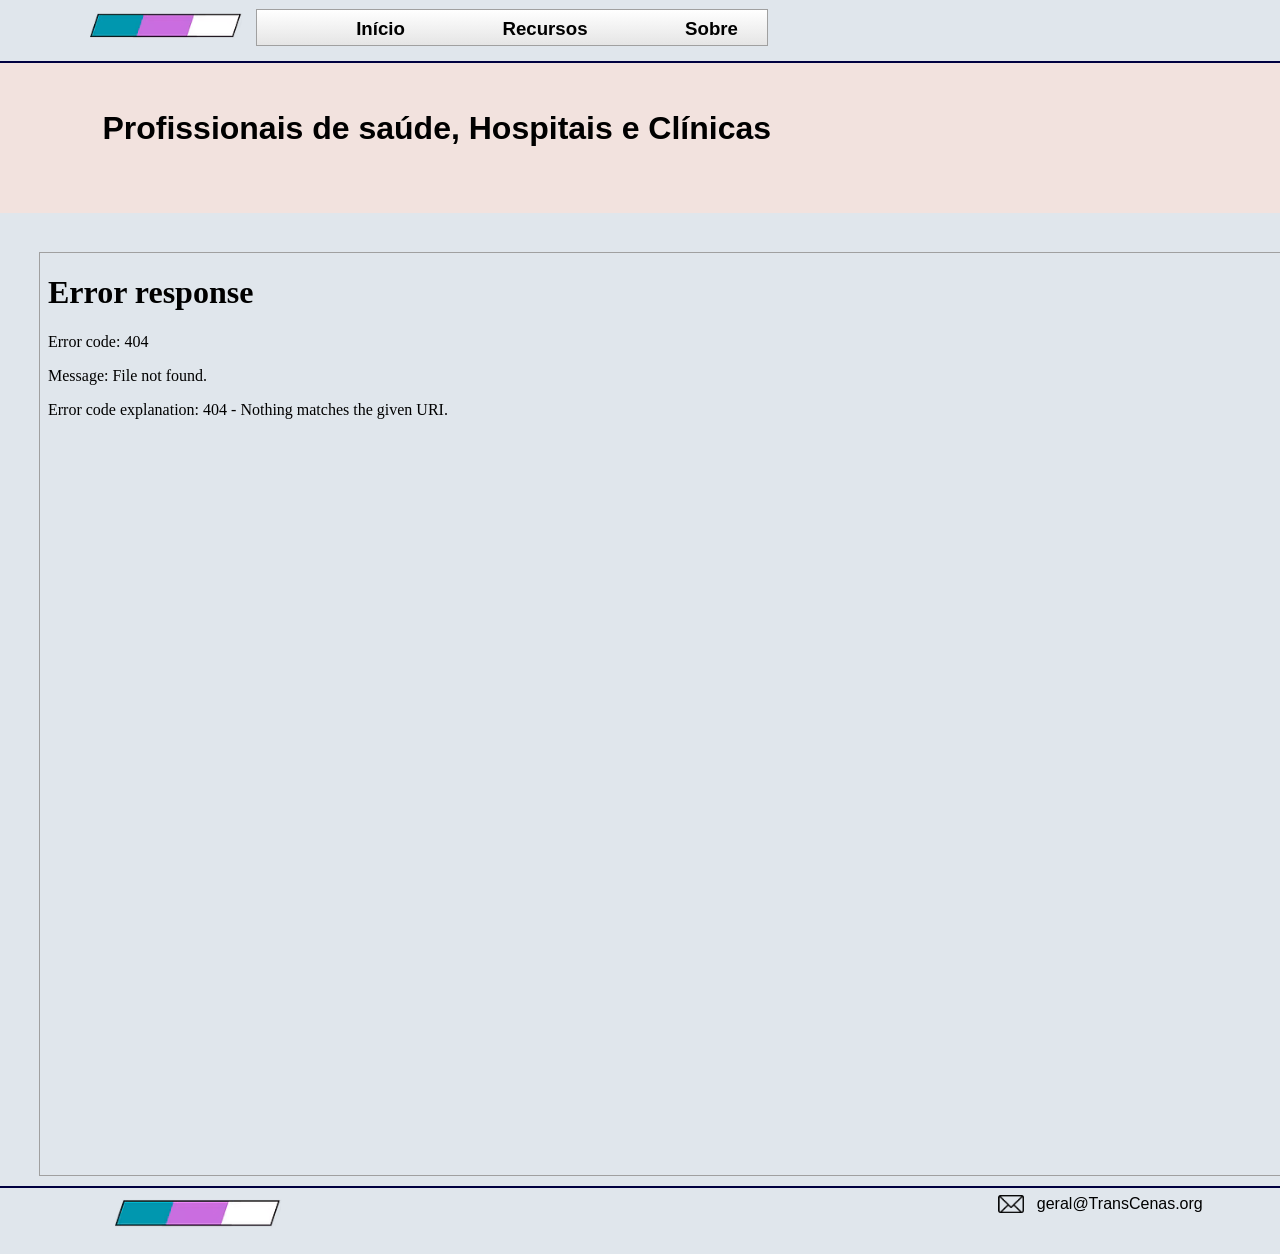
==== clinicas.html @ 7102ff48 "Add files via upload" ====
<!DOCTYPE html>
<html> 
<head>
	<meta charset="utf-8">
	<meta name="viewport" content="width=device-width, initial-scale=1">
	<meta name="generator" content="RocketCake">
	<title></title>
	<link rel="stylesheet" type="text/css" href="clinicas_html.css?h=7fbea6c9">
</head>
<body>
<div class="textstyle1">
<div id="container_1b166e26"><div id="container_1b166e26_padding" ></div></div><div  id="placeh_21c46e0d" >
  <div class="textstyle1">
<div id="container_2fe2d46c"><div id="container_2fe2d46c_padding" ><div class="textstyle1">    <div id="text_19a214ce">
      <div class="textstyle1">
        <span class="textstyle2">Profissionais de sa&#250;de, Hospitais e Cl&#237;nicas</span>
        </div>
      </div>
</div>
<div style="clear:both"></div></div></div><div id="container_366cb74c"><div id="container_366cb74c_padding" ><div class="textstyle1">    <iframe name="IFrame1" frameBorder="0" src="dbclinicas.transcenas.org" scrolling="auto" id="iframe_7901585d"></iframe>

</div>
<div style="clear:both"></div></div></div>    </div>
</div>
<img src="rc_images/tc2.png" width="191" height="40" id="img_33e818a" alt="" title="" /><div id="menu_64f37254"><div  class="menuholder1"><a href="javascript:void(0);" tabindex="-1" aria-label="&#8801;" >
	<div id="menuentry_7912be8c"  class="menustyle1 menu_64f37254_mainMenuEntry mobileEntry">
		<div class="menuentry_text1">
  <span class="textstyle3">&#8801;</span>
		</div>
	</div>
</a>
<a href="home.html" style="text-decoration:none" tabindex="-1">
	<div id="menuentry_3f14847d"  class="menustyle2 menu_64f37254_mainMenuEntry normalEntry">
		<div class="menuentry_text2">
  <span class="textstyle4">In&#237;cio</span>
		</div>
	</div>
</a>
<a href="javascript:void(0);" tabindex="-1" aria-label="Recursos" >
	<div id="menuentry_297d27c3"  class="menustyle3 menu_64f37254_mainMenuEntry normalEntry">
		<div class="menuentry_text2">
  <span class="textstyle4">Recursos</span>
		</div>
	</div>
</a>
<a href="sobre.html" style="text-decoration:none" tabindex="-1">
	<div id="menuentry_353a5805"  class="menustyle4 menu_64f37254_mainMenuEntry normalEntry">
		<div class="menuentry_text2">
  <span class="textstyle4">Sobre</span>
		</div>
	</div>
</a>

	<script type="text/javascript" src="rc_images/wsp_menu.js"></script>
	<script type="text/javascript">
		var js_menu_64f37254= new wsp_menu('menu_64f37254', 'menu_64f37254', 50, null, true, {generateAriaLabels: true, setUsefulTabIndices: true, mobileMenuIsFullscreen: true, mobileMenuCloseButtonColor: '#0A0A0A', menuPaddingUsed: 50, mobileMenuAnimations: ['fadeMenus'], closeWhenMouseOut: false} );

		js_menu_64f37254.createMenuForItem('menuentry_7912be8c', ["  <span class=\"textstyle5\">In&#237;cio</span> ", 'home.html', '',
		                                   "  <span class=\"textstyle5\">Recursos</span> ", 'javascript:void(0);', '',
		                                   "  <span class=\"textstyle5\">&#160;&#160;&#160;Hospitais, Cl&#237;nicas e M&#233;dicos</span> ", 'clinicas.html', '',
		                                   "  <span class=\"textstyle5\">&#160;&#160;&#160;Documentos e Procedimentos Administrativos</span> ", 'docs', '',
		                                   "  <span class=\"textstyle5\">&#160;&#160;&#160;Comunidade</span> ", 'comunidade.html', '',
		                                   "  <span class=\"textstyle5\">Sobre</span> ", 'sobre.html', '']
		                                   , true);
		js_menu_64f37254.createMenuForItem('menuentry_3f14847d', []);
		js_menu_64f37254.createMenuForItem('menuentry_297d27c3', ["  <span class=\"textstyle5\">Hospitais, Cl&#237;nicas e M&#233;dicos</span> ", 'clinicas.html', '',
		                                   "  <span class=\"textstyle5\">Documentos e Procedimentos Administrativos</span> ", 'docs', '',
		                                   "  <span class=\"textstyle5\">Comunidade</span> ", 'comunidade.html', '']);
		js_menu_64f37254.createMenuForItem('menuentry_353a5805', []);

	</script>
</div></div><div id="container_3bd38d17"><div id="container_3bd38d17_padding" ><div class="textstyle1">  <img src="rc_images/tc2.png" width="191" height="40" id="img_46b0c69c" alt="" title="" />
  <div id="text_7b66f638">
    <div class="textstyle1">
      <span class="textstyle6">geral@TransCenas.org</span>
      </div>
    </div>
  <img src="rc_images/openclipart_vectors_letter_147563_1920.png" width="1920" height="1372" id="img_9e8f6cb" alt="" title="" />
</div>
<div style="clear:both"></div></div></div>  </div>
</body>
</html>
---- clinicas_html.css ----
a { color:#5D5D9E; } 
a:visited { color:#5D5D9E; } 
a:active { color:#5C615E; } 
a:hover { color:#B2B3B4; } 
#menu_64f37254 a { text-decoration: none; }
#menu_64f37254_pane { background-color: #E0E6EC; border: 1px solid #E0E6EC; padding-top: 50px; padding-bottom: 50px; box-shadow: 2px 2px 6px 0px rgba(8, 8, 8, 0.784314); }
#menu_64f37254_hr { background-color: #E0E6EC; height: 1px; border: none; }
#menu_64f37254_entry { padding-left: 50px; padding-right: 50px; padding-top: 10px; padding-bottom: 10px; }
#menu_64f37254_entry:hover { background-color: #323232; color: #FFFFFF !important; }
#menu_64f37254_entry:hover span { color:#FFFFFF !important; }
		.menu_64f37254_mainMenuEntry { text-align: center; }
		.menu_64f37254_mainMenuEntry:hover {	background-color:#282828; }
		.menu_64f37254_mainMenuEntry:hover span {	color:#FFFFFF !important; }
		#menu_64f37254 .mobileEntry { display: none; } 
		#menu_64f37254 .normalEntry { display: block; } 
		@media only screen and (max-width:600px) { 
			#menu_64f37254 .mobileEntry { display: block; } 
			#menu_64f37254 .normalEntry { display: none; } 
		}
body { background-color:#FFFFFF; padding:0;  margin: 0; }
.textstyle1 { text-align:left; }
#container_1b166e26 { box-sizing: border-box; vertical-align: top; position:relative; display: inline-block; width:100%; min-height:63px; background-color:#E0E6EC; border-top: none; border-left: none; border-right: none; border-bottom: 2px solid #000040;  }
#container_1b166e26_padding { margin: 10px; display: block;  }
#placeh_21c46e0d { vertical-align: bottom; position:relative; display: inline-block; width:100%; min-height:724px;  }
#container_2fe2d46c { vertical-align: top; position:relative; display: inline-block; width:100%; min-height:150px; background-color:#F2E2DE;  }
#container_2fe2d46c_padding { margin: 10px; display: block;  }
#text_19a214ce { position:absolute; left:8%; top:31%; background:none;  }
.textstyle2 { font-size:24pt; font-family:Arial, Helvetica, sans-serif; color:#000000; font-weight:bold;  }
#container_366cb74c { vertical-align: top; position:relative; display: inline-block; width:101%; min-height:973px; background-color:#E0E6EC;  }
#container_366cb74c_padding { margin: 10px; display: block;  }
#iframe_7901585d { box-sizing: border-box; position:absolute; left:3%; top:4%; width:98%; height:924px; background-color:#E0E6EC; border: 1px solid #A0A0A0;  }
#img_33e818a { position:absolute; left:7%; top:1%; width:12%; background:none; height:auto;  }
#menu_64f37254 { box-sizing: border-box; position:absolute; left:20%; top:1%; width:40%; height:37px; text-align:left; background-color:#E5E5E5; background: linear-gradient(to bottom, #FFFFFF, #E5E5E5); border: 1px solid #A0A0A0;  }
.menuholder1 { position: relative; overflow: hidden; width: 100%; height: 100%; }
.menustyle1 { position:absolute; width:117px; height:37px; left:50px;  }
.menuentry_text1 { position:absolute; top:0px; bottom:0px; left:0px; right:0px; margin-top:auto; margin-bottom:auto; margin-left:auto; margin-right:auto; height:34px;  }
.textstyle3 { font-size:22pt; font-family:Arial, Helvetica, sans-serif; color:#000000;  white-space: nowrap; }
.menustyle2 { position:absolute; width:147px; height:37px; left:50px;  }
.menuentry_text2 { position:absolute; top:0px; bottom:0px; left:0px; right:0px; margin-top:auto; margin-bottom:auto; margin-left:auto; margin-right:auto; height:21px;  }
.textstyle4 { font-size:14pt; font-family:Arial, Helvetica, sans-serif; color:#000000; font-weight:bold;  white-space: nowrap; }
.menustyle3 { position:absolute; width:182px; height:37px; left:197px;  }
.menustyle4 { position:absolute; width:151px; height:37px; left:379px;  }
.textstyle5 { font-size:14pt; font-family:Arial, Helvetica, sans-serif; color:#000000;  white-space: nowrap; }
#container_3bd38d17 { box-sizing: border-box; vertical-align: top; position:relative; display: inline-block; width:100%; min-height:68px; background-color:#E0E6EC; border-top: 2px solid #000040; border-left: none; border-right: none; border-bottom: none;  }
#container_3bd38d17_padding { margin: 10px; display: block;  }
#img_46b0c69c { position:absolute; left:9%; top:11%; width:13%; background:none; height:auto;  }
#text_7b66f638 { position:absolute; left:81%; top:10%; background:none;  }
.textstyle6 { font-size:12pt; font-family:Arial, Helvetica, sans-serif; color:#000000;  }
#img_9e8f6cb { position:absolute; left:78%; top:10%; width:2%; background:none; height:auto;  }
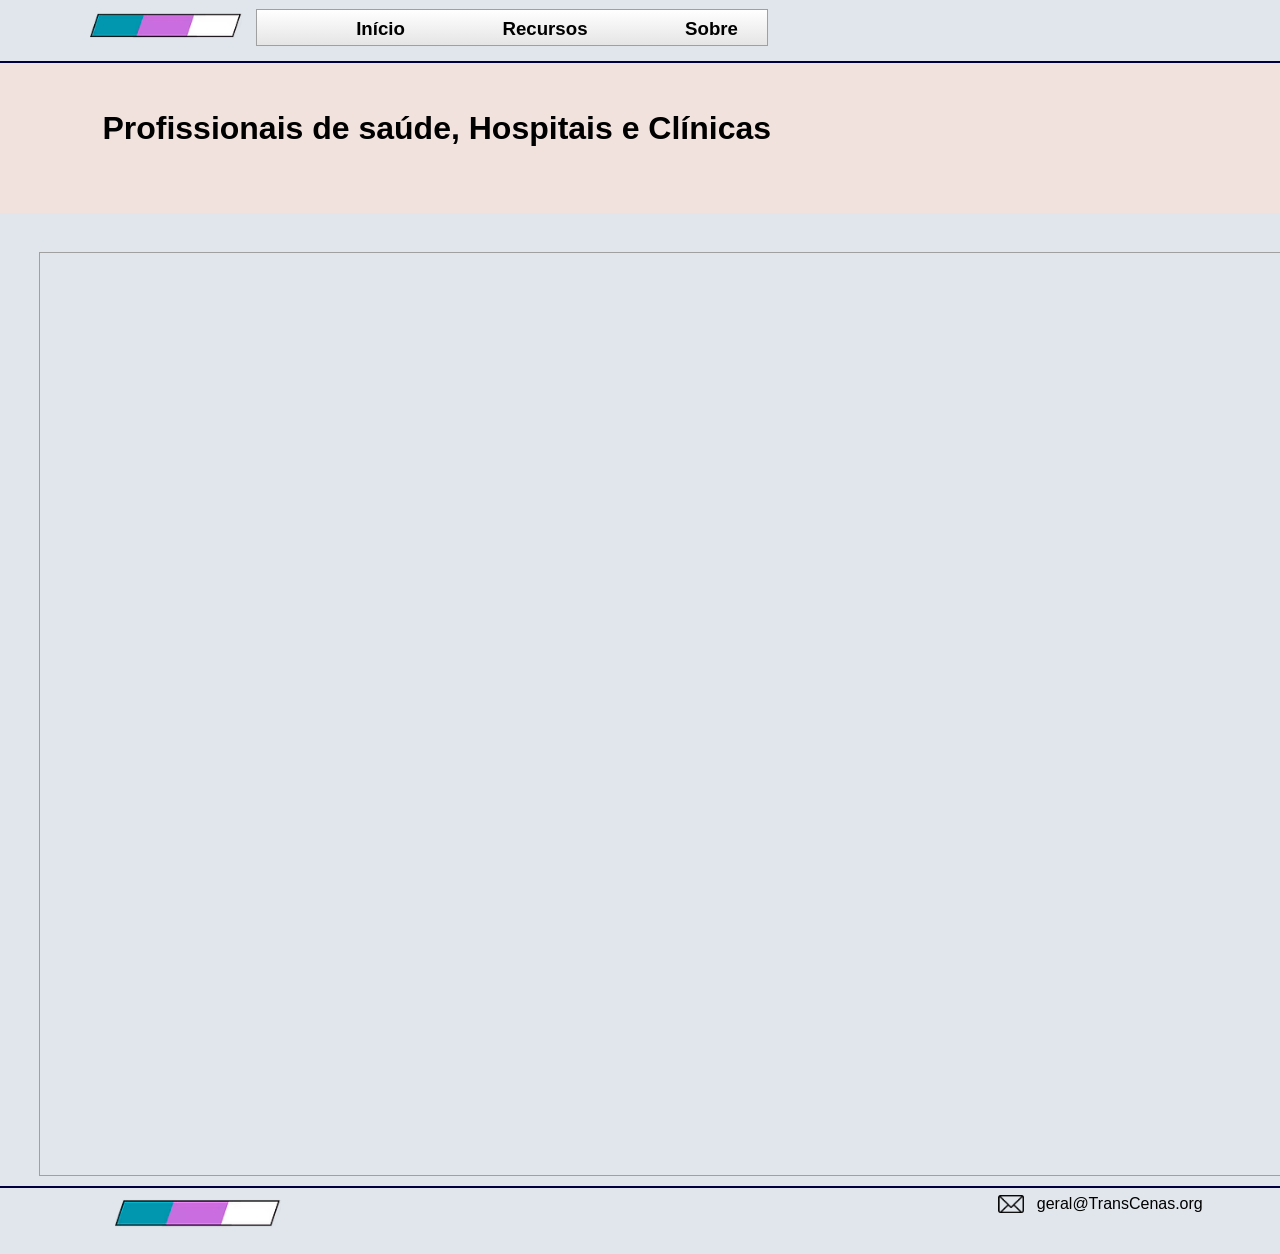
==== commit fd0fc5cb: "Add files via upload" ====
--- a/clinicas.html
+++ b/clinicas.html
@@ -17,7 +17,7 @@
         </div>
       </div>
 </div>
-<div style="clear:both"></div></div></div><div id="container_366cb74c"><div id="container_366cb74c_padding" ><div class="textstyle1">    <iframe name="IFrame1" frameBorder="0" src="dbclinicas.transcenas.org" scrolling="auto" id="iframe_7901585d"></iframe>
+<div style="clear:both"></div></div></div><div id="container_366cb74c"><div id="container_366cb74c_padding" ><div class="textstyle1">    <iframe name="IFrame1" frameBorder="0" src="https://dbclinicas.transcenas.org" scrolling="auto" id="iframe_7901585d"></iframe>
 
 </div>
 <div style="clear:both"></div></div></div>    </div>
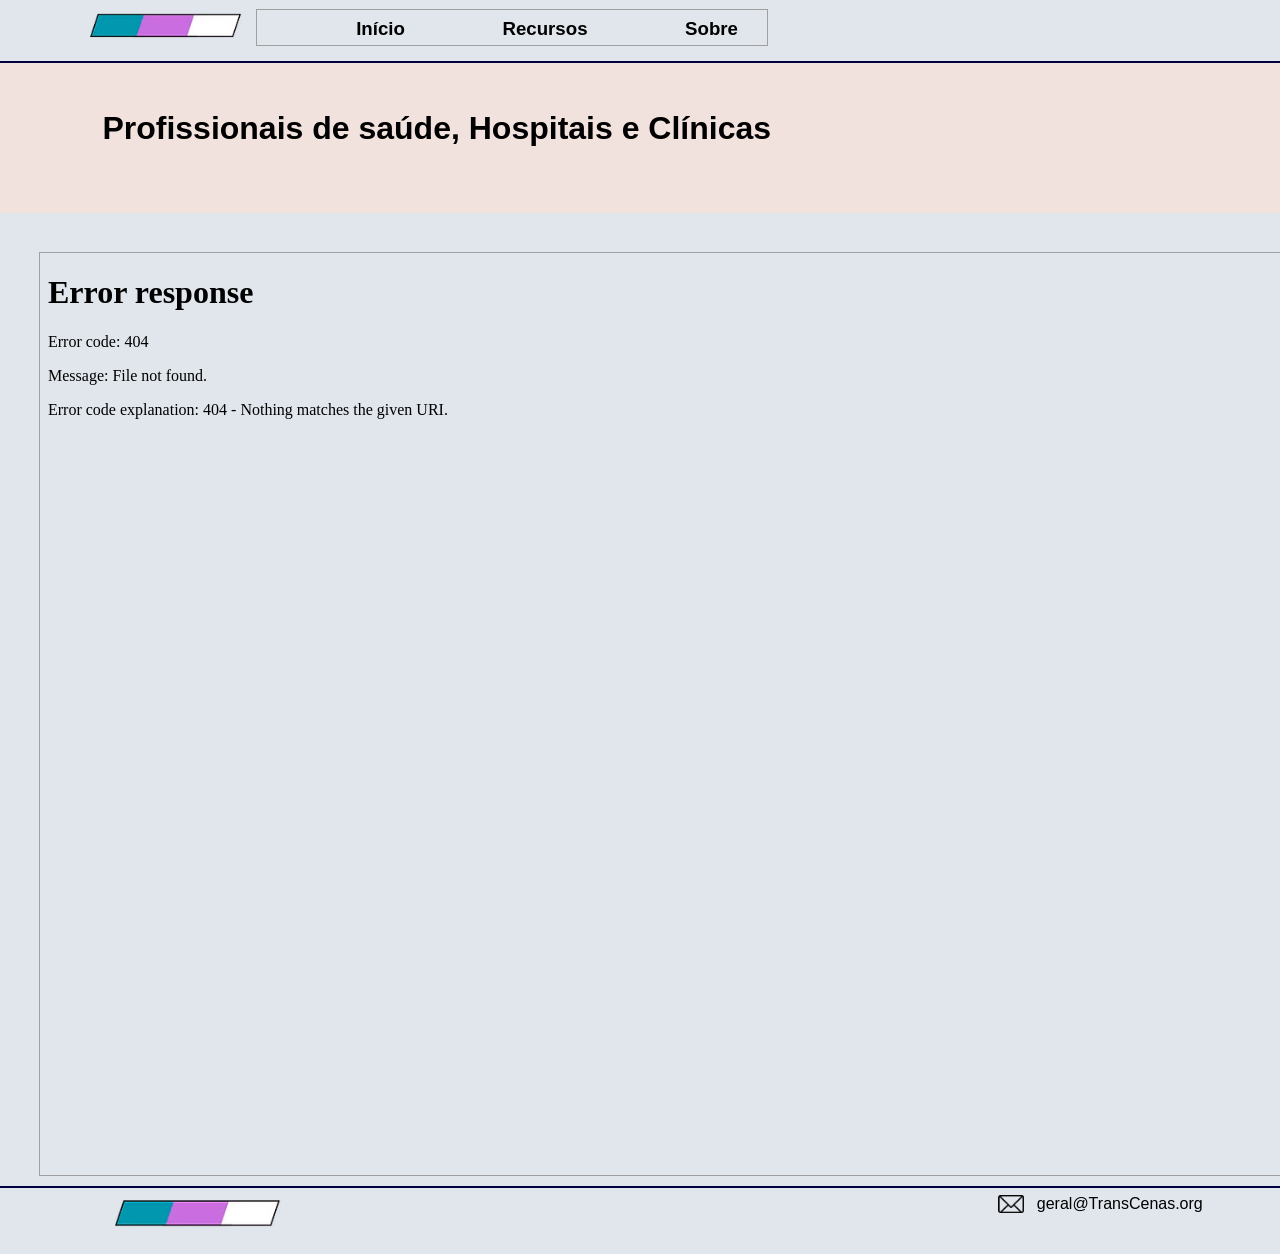
==== commit 36b77782: "Add files via upload" ====
--- a/clinicas.html
+++ b/clinicas.html
@@ -5,7 +5,7 @@
 	<meta name="viewport" content="width=device-width, initial-scale=1">
 	<meta name="generator" content="RocketCake">
 	<title></title>
-	<link rel="stylesheet" type="text/css" href="clinicas_html.css?h=7fbea6c9">
+	<link rel="stylesheet" type="text/css" href="clinicas_html.css?h=0a9ec0d5">
 </head>
 <body>
 <div class="textstyle1">
@@ -17,7 +17,7 @@
         </div>
       </div>
 </div>
-<div style="clear:both"></div></div></div><div id="container_366cb74c"><div id="container_366cb74c_padding" ><div class="textstyle1">    <iframe name="IFrame1" frameBorder="0" src="https://dbclinicas.transcenas.org" scrolling="auto" id="iframe_7901585d"></iframe>
+<div style="clear:both"></div></div></div><div id="container_366cb74c"><div id="container_366cb74c_padding" ><div class="textstyle1">    <iframe name="IFrame1" frameBorder="0" src="dbclinicas.transcenas.org" scrolling="auto" id="iframe_7901585d"></iframe>
 
 </div>
 <div style="clear:both"></div></div></div>    </div>
@@ -29,7 +29,7 @@
 		</div>
 	</div>
 </a>
-<a href="home.html" style="text-decoration:none" tabindex="-1">
+<a href="index.html" style="text-decoration:none" tabindex="-1">
 	<div id="menuentry_3f14847d"  class="menustyle2 menu_64f37254_mainMenuEntry normalEntry">
 		<div class="menuentry_text2">
   <span class="textstyle4">In&#237;cio</span>
@@ -55,7 +55,7 @@
 	<script type="text/javascript">
 		var js_menu_64f37254= new wsp_menu('menu_64f37254', 'menu_64f37254', 50, null, true, {generateAriaLabels: true, setUsefulTabIndices: true, mobileMenuIsFullscreen: true, mobileMenuCloseButtonColor: '#0A0A0A', menuPaddingUsed: 50, mobileMenuAnimations: ['fadeMenus'], closeWhenMouseOut: false} );
 
-		js_menu_64f37254.createMenuForItem('menuentry_7912be8c', ["  <span class=\"textstyle5\">In&#237;cio</span> ", 'home.html', '',
+		js_menu_64f37254.createMenuForItem('menuentry_7912be8c', ["  <span class=\"textstyle5\">In&#237;cio</span> ", 'index.html', '',
 		                                   "  <span class=\"textstyle5\">Recursos</span> ", 'javascript:void(0);', '',
 		                                   "  <span class=\"textstyle5\">&#160;&#160;&#160;Hospitais, Cl&#237;nicas e M&#233;dicos</span> ", 'clinicas.html', '',
 		                                   "  <span class=\"textstyle5\">&#160;&#160;&#160;Documentos e Procedimentos Administrativos</span> ", 'docs', '',
--- a/clinicas_html.css
+++ b/clinicas_html.css
@@ -30,7 +30,7 @@
 #container_366cb74c_padding { margin: 10px; display: block;  }
 #iframe_7901585d { box-sizing: border-box; position:absolute; left:3%; top:4%; width:98%; height:924px; background-color:#E0E6EC; border: 1px solid #A0A0A0;  }
 #img_33e818a { position:absolute; left:7%; top:1%; width:12%; background:none; height:auto;  }
-#menu_64f37254 { box-sizing: border-box; position:absolute; left:20%; top:1%; width:40%; height:37px; text-align:left; background-color:#E5E5E5; background: linear-gradient(to bottom, #FFFFFF, #E5E5E5); border: 1px solid #A0A0A0;  }
+#menu_64f37254 { box-sizing: border-box; position:absolute; left:20%; top:1%; width:40%; height:37px; text-align:left; background-color:#E0E6EC; border: 1px solid #A0A0A0;  }
 .menuholder1 { position: relative; overflow: hidden; width: 100%; height: 100%; }
 .menustyle1 { position:absolute; width:117px; height:37px; left:50px;  }
 .menuentry_text1 { position:absolute; top:0px; bottom:0px; left:0px; right:0px; margin-top:auto; margin-bottom:auto; margin-left:auto; margin-right:auto; height:34px;  }
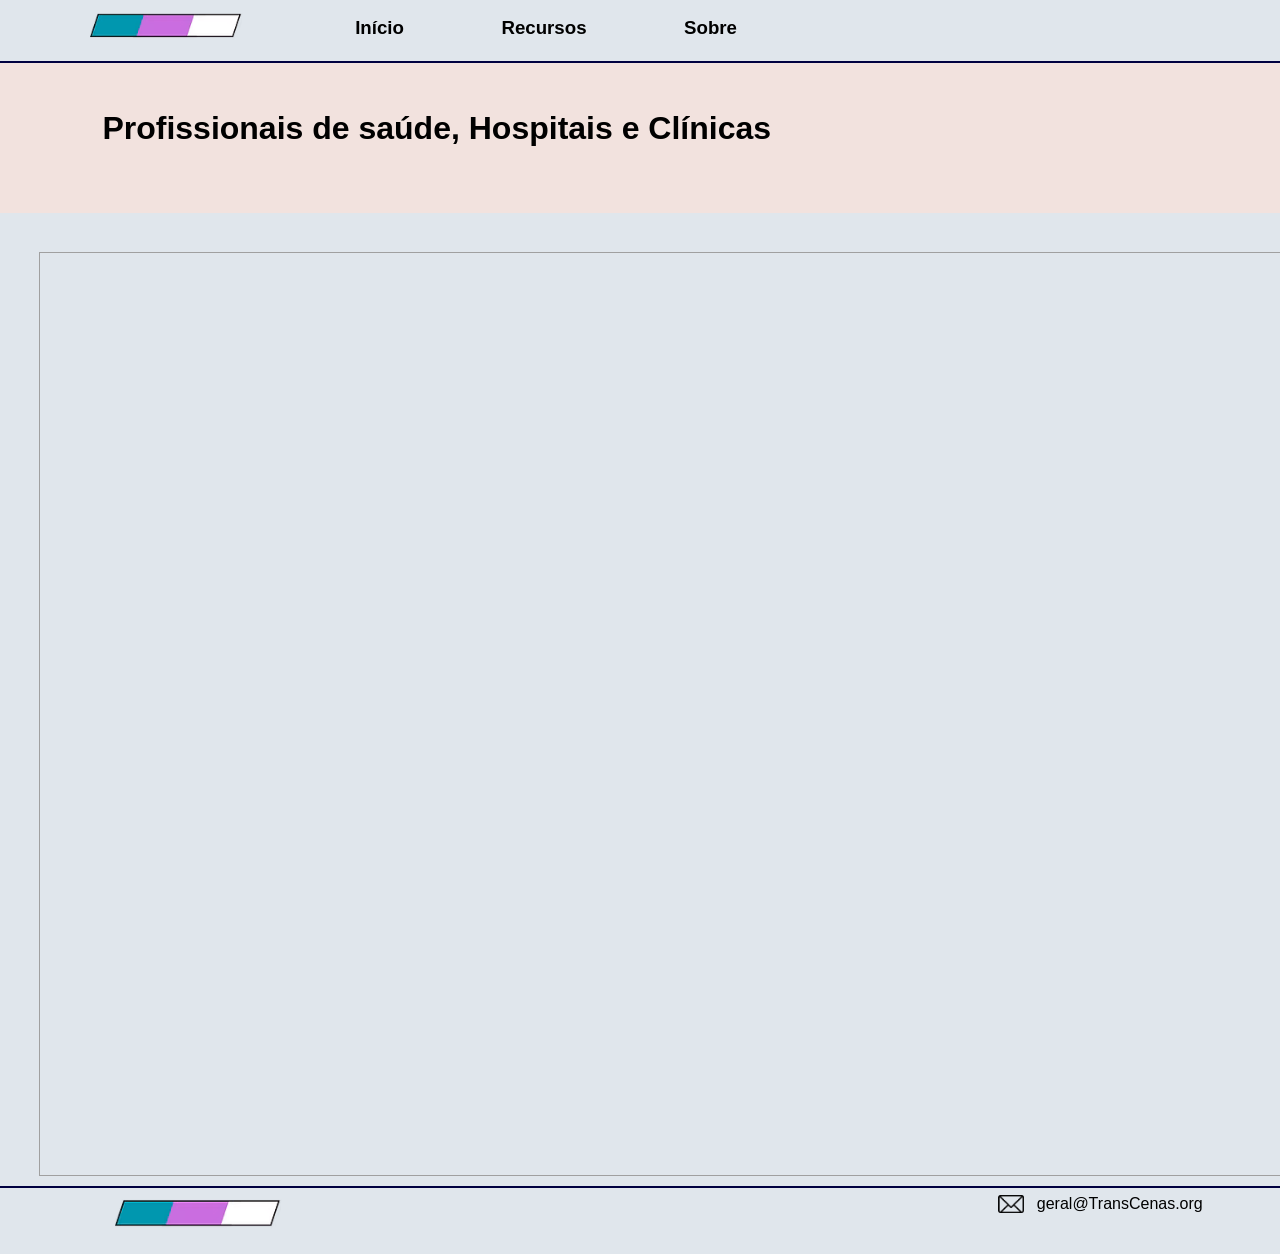
==== commit 174c4b10: "Add files via upload" ====
--- a/clinicas.html
+++ b/clinicas.html
@@ -5,7 +5,7 @@
 	<meta name="viewport" content="width=device-width, initial-scale=1">
 	<meta name="generator" content="RocketCake">
 	<title></title>
-	<link rel="stylesheet" type="text/css" href="clinicas_html.css?h=0a9ec0d5">
+	<link rel="stylesheet" type="text/css" href="clinicas_html.css?h=ea96ccdd">
 </head>
 <body>
 <div class="textstyle1">
@@ -17,7 +17,7 @@
         </div>
       </div>
 </div>
-<div style="clear:both"></div></div></div><div id="container_366cb74c"><div id="container_366cb74c_padding" ><div class="textstyle1">    <iframe name="IFrame1" frameBorder="0" src="dbclinicas.transcenas.org" scrolling="auto" id="iframe_7901585d"></iframe>
+<div style="clear:both"></div></div></div><div id="container_366cb74c"><div id="container_366cb74c_padding" ><div class="textstyle1">    <iframe name="IFrame1" frameBorder="0" src="https://dbclinicas.transcenas.org" scrolling="auto" id="iframe_7901585d"></iframe>
 
 </div>
 <div style="clear:both"></div></div></div>    </div>
--- a/clinicas_html.css
+++ b/clinicas_html.css
@@ -30,10 +30,10 @@
 #container_366cb74c_padding { margin: 10px; display: block;  }
 #iframe_7901585d { box-sizing: border-box; position:absolute; left:3%; top:4%; width:98%; height:924px; background-color:#E0E6EC; border: 1px solid #A0A0A0;  }
 #img_33e818a { position:absolute; left:7%; top:1%; width:12%; background:none; height:auto;  }
-#menu_64f37254 { box-sizing: border-box; position:absolute; left:20%; top:1%; width:40%; height:37px; text-align:left; background-color:#E0E6EC; border: 1px solid #A0A0A0;  }
+#menu_64f37254 { position:absolute; left:20%; top:1%; width:40%; height:37px; text-align:left; background-color:#E0E6EC;  }
 .menuholder1 { position: relative; overflow: hidden; width: 100%; height: 100%; }
 .menustyle1 { position:absolute; width:117px; height:37px; left:50px;  }
-.menuentry_text1 { position:absolute; top:0px; bottom:0px; left:0px; right:0px; margin-top:auto; margin-bottom:auto; margin-left:auto; margin-right:auto; height:34px;  }
+.menuentry_text1 { position:absolute; top:0px; bottom:0px; left:0px; right:0px; margin-top:auto; margin-bottom:auto; margin-left:auto; margin-right:auto; height:35px;  }
 .textstyle3 { font-size:22pt; font-family:Arial, Helvetica, sans-serif; color:#000000;  white-space: nowrap; }
 .menustyle2 { position:absolute; width:147px; height:37px; left:50px;  }
 .menuentry_text2 { position:absolute; top:0px; bottom:0px; left:0px; right:0px; margin-top:auto; margin-bottom:auto; margin-left:auto; margin-right:auto; height:21px;  }
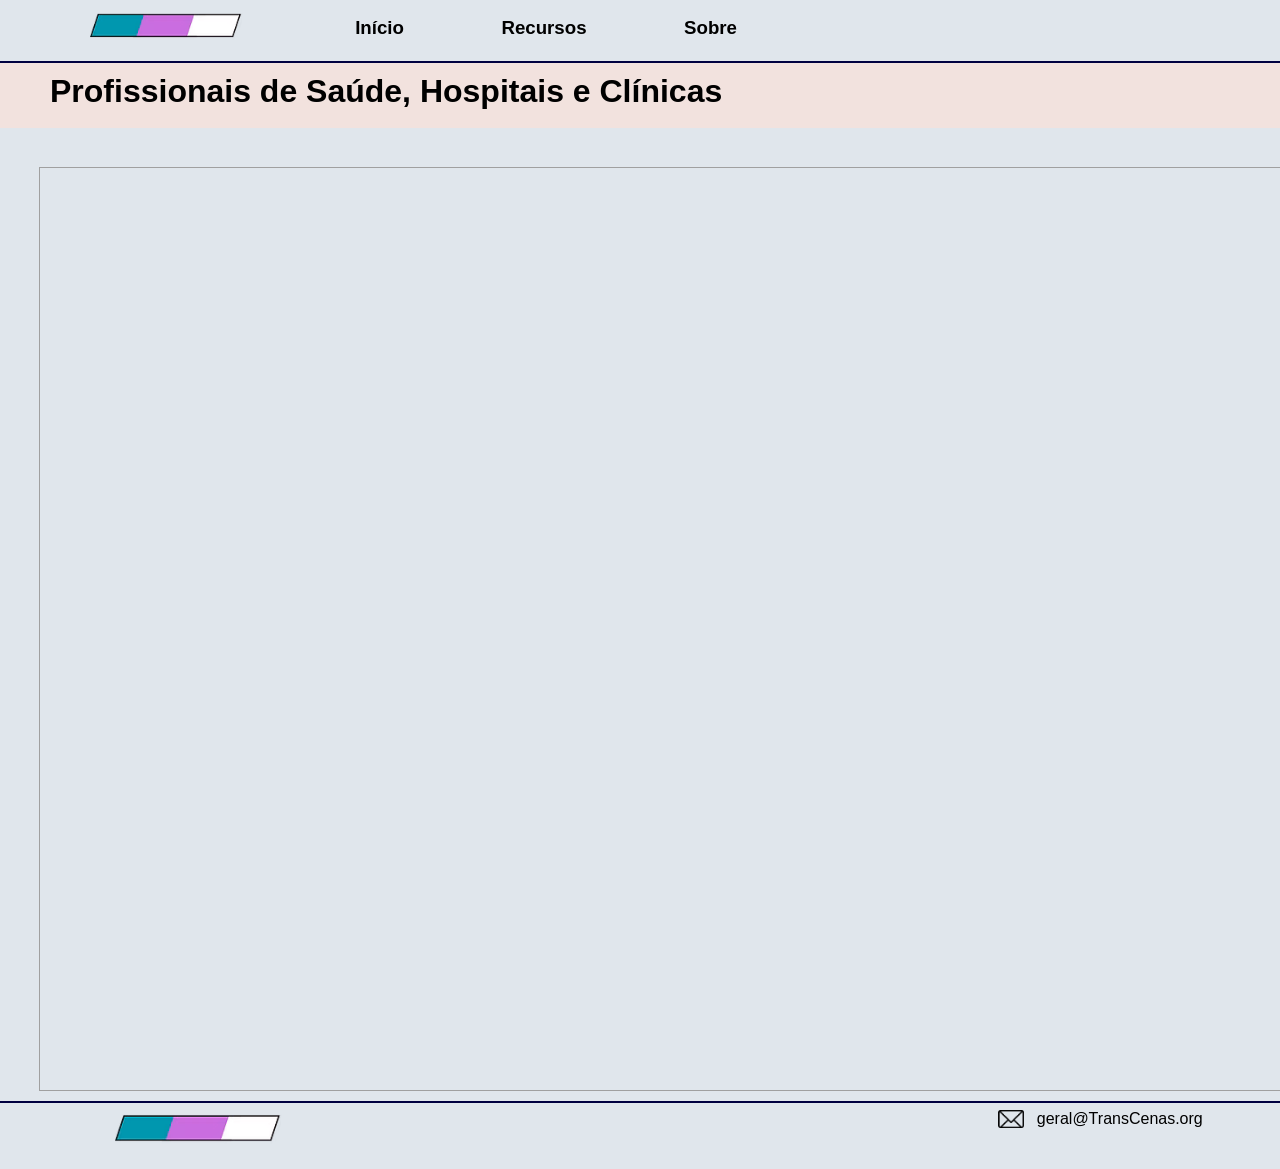
==== commit 75b570b7: "Add files via upload" ====
--- a/clinicas.html
+++ b/clinicas.html
@@ -5,19 +5,15 @@
 	<meta name="viewport" content="width=device-width, initial-scale=1">
 	<meta name="generator" content="RocketCake">
 	<title></title>
-	<link rel="stylesheet" type="text/css" href="clinicas_html.css?h=ea96ccdd">
+	<link rel="stylesheet" type="text/css" href="clinicas_html.css?h=c6e5e12d">
 </head>
 <body>
 <div class="textstyle1">
 <div id="container_1b166e26"><div id="container_1b166e26_padding" ></div></div><div  id="placeh_21c46e0d" >
   <div class="textstyle1">
-<div id="container_2fe2d46c"><div id="container_2fe2d46c_padding" ><div class="textstyle1">    <div id="text_19a214ce">
-      <div class="textstyle1">
-        <span class="textstyle2">Profissionais de sa&#250;de, Hospitais e Cl&#237;nicas</span>
-        </div>
-      </div>
+<div id="container_2fe2d46c"><div id="container_2fe2d46c_padding" ><div class="textstyle1">    <span class="textstyle2">Profissionais de Sa&#250;de, Hospitais e Cl&#237;nicas</span>
 </div>
-<div style="clear:both"></div></div></div><div id="container_366cb74c"><div id="container_366cb74c_padding" ><div class="textstyle1">    <iframe name="IFrame1" frameBorder="0" src="https://dbclinicas.transcenas.org" scrolling="auto" id="iframe_7901585d"></iframe>
+</div></div><div id="container_366cb74c"><div id="container_366cb74c_padding" ><div class="textstyle1">    <iframe name="IFrame1" frameBorder="0" src="https://dbclinicas.transcenas.org" scrolling="auto" id="iframe_7901585d"></iframe>
 
 </div>
 <div style="clear:both"></div></div></div>    </div>
--- a/clinicas_html.css
+++ b/clinicas_html.css
@@ -22,9 +22,8 @@
 #container_1b166e26 { box-sizing: border-box; vertical-align: top; position:relative; display: inline-block; width:100%; min-height:63px; background-color:#E0E6EC; border-top: none; border-left: none; border-right: none; border-bottom: 2px solid #000040;  }
 #container_1b166e26_padding { margin: 10px; display: block;  }
 #placeh_21c46e0d { vertical-align: bottom; position:relative; display: inline-block; width:100%; min-height:724px;  }
-#container_2fe2d46c { vertical-align: top; position:relative; display: inline-block; width:100%; min-height:150px; background-color:#F2E2DE;  }
-#container_2fe2d46c_padding { margin: 10px; display: block;  }
-#text_19a214ce { position:absolute; left:8%; top:31%; background:none;  }
+#container_2fe2d46c { vertical-align: top; position:relative; display: inline-block; width:100%; min-height:65px; background-color:#F2E2DE;  }
+#container_2fe2d46c_padding { margin: 10px 10px 10px 50px; display: block;  }
 .textstyle2 { font-size:24pt; font-family:Arial, Helvetica, sans-serif; color:#000000; font-weight:bold;  }
 #container_366cb74c { vertical-align: top; position:relative; display: inline-block; width:101%; min-height:973px; background-color:#E0E6EC;  }
 #container_366cb74c_padding { margin: 10px; display: block;  }
@@ -33,7 +32,7 @@
 #menu_64f37254 { position:absolute; left:20%; top:1%; width:40%; height:37px; text-align:left; background-color:#E0E6EC;  }
 .menuholder1 { position: relative; overflow: hidden; width: 100%; height: 100%; }
 .menustyle1 { position:absolute; width:117px; height:37px; left:50px;  }
-.menuentry_text1 { position:absolute; top:0px; bottom:0px; left:0px; right:0px; margin-top:auto; margin-bottom:auto; margin-left:auto; margin-right:auto; height:35px;  }
+.menuentry_text1 { position:absolute; top:0px; bottom:0px; left:0px; right:0px; margin-top:auto; margin-bottom:auto; margin-left:auto; margin-right:auto; height:34px;  }
 .textstyle3 { font-size:22pt; font-family:Arial, Helvetica, sans-serif; color:#000000;  white-space: nowrap; }
 .menustyle2 { position:absolute; width:147px; height:37px; left:50px;  }
 .menuentry_text2 { position:absolute; top:0px; bottom:0px; left:0px; right:0px; margin-top:auto; margin-bottom:auto; margin-left:auto; margin-right:auto; height:21px;  }
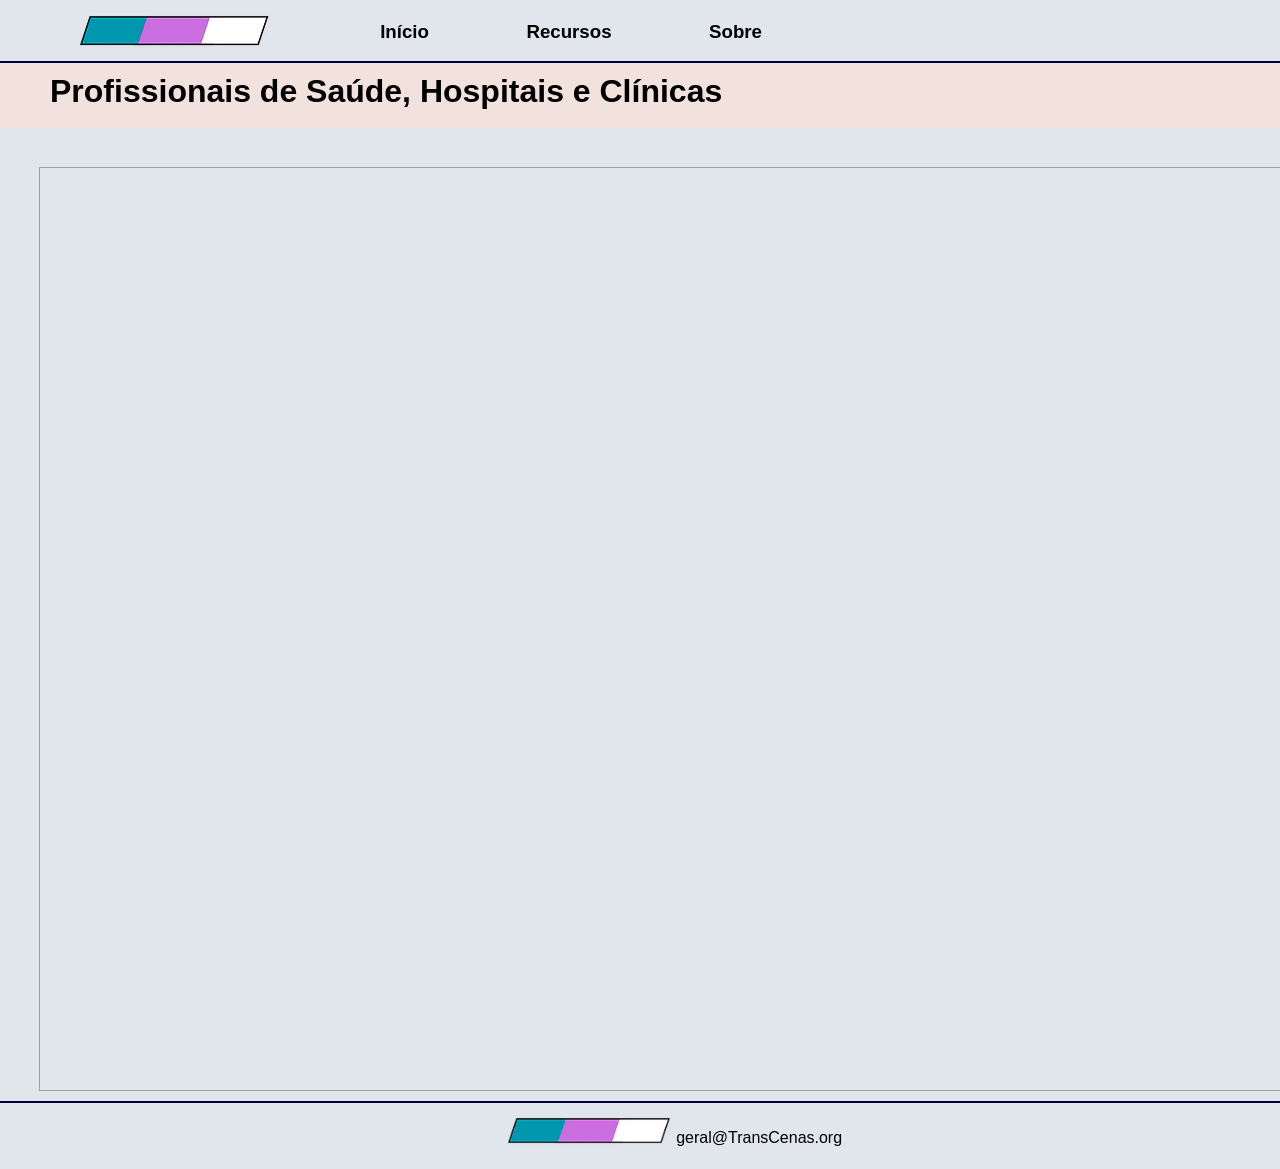
==== commit 45183aa0: "Add files via upload" ====
--- a/clinicas.html
+++ b/clinicas.html
@@ -5,44 +5,35 @@
 	<meta name="viewport" content="width=device-width, initial-scale=1">
 	<meta name="generator" content="RocketCake">
 	<title></title>
-	<link rel="stylesheet" type="text/css" href="clinicas_html.css?h=c6e5e12d">
+	<link rel="stylesheet" type="text/css" href="clinicas_html.css?h=f9c3ee74">
 </head>
 <body>
 <div class="textstyle1">
-<div id="container_1b166e26"><div id="container_1b166e26_padding" ></div></div><div  id="placeh_21c46e0d" >
-  <div class="textstyle1">
-<div id="container_2fe2d46c"><div id="container_2fe2d46c_padding" ><div class="textstyle1">    <span class="textstyle2">Profissionais de Sa&#250;de, Hospitais e Cl&#237;nicas</span>
-</div>
-</div></div><div id="container_366cb74c"><div id="container_366cb74c_padding" ><div class="textstyle1">    <iframe name="IFrame1" frameBorder="0" src="https://dbclinicas.transcenas.org" scrolling="auto" id="iframe_7901585d"></iframe>
-
-</div>
-<div style="clear:both"></div></div></div>    </div>
-</div>
-<img src="rc_images/tc2.png" width="191" height="40" id="img_33e818a" alt="" title="" /><div id="menu_64f37254"><div  class="menuholder1"><a href="javascript:void(0);" tabindex="-1" aria-label="&#8801;" >
+<div id="container_1b166e26"><div id="container_1b166e26_padding" ><div class="textstyle1"><img src="rc_images/tc2.png" width="191" height="40" id="img_33e818a" alt="" title="" /><div id="menu_64f37254"><div  class="menuholder1"><a href="javascript:void(0);" tabindex="-1" aria-label="&#8801;" >
 	<div id="menuentry_7912be8c"  class="menustyle1 menu_64f37254_mainMenuEntry mobileEntry">
 		<div class="menuentry_text1">
-  <span class="textstyle3">&#8801;</span>
+  <span class="textstyle2">&#8801;</span>
 		</div>
 	</div>
 </a>
 <a href="index.html" style="text-decoration:none" tabindex="-1">
 	<div id="menuentry_3f14847d"  class="menustyle2 menu_64f37254_mainMenuEntry normalEntry">
 		<div class="menuentry_text2">
-  <span class="textstyle4">In&#237;cio</span>
+  <span class="textstyle3">In&#237;cio</span>
 		</div>
 	</div>
 </a>
 <a href="javascript:void(0);" tabindex="-1" aria-label="Recursos" >
 	<div id="menuentry_297d27c3"  class="menustyle3 menu_64f37254_mainMenuEntry normalEntry">
 		<div class="menuentry_text2">
-  <span class="textstyle4">Recursos</span>
+  <span class="textstyle3">Recursos</span>
 		</div>
 	</div>
 </a>
 <a href="sobre.html" style="text-decoration:none" tabindex="-1">
 	<div id="menuentry_353a5805"  class="menustyle4 menu_64f37254_mainMenuEntry normalEntry">
 		<div class="menuentry_text2">
-  <span class="textstyle4">Sobre</span>
+  <span class="textstyle3">Sobre</span>
 		</div>
 	</div>
 </a>
@@ -51,28 +42,31 @@
 	<script type="text/javascript">
 		var js_menu_64f37254= new wsp_menu('menu_64f37254', 'menu_64f37254', 50, null, true, {generateAriaLabels: true, setUsefulTabIndices: true, mobileMenuIsFullscreen: true, mobileMenuCloseButtonColor: '#0A0A0A', menuPaddingUsed: 50, mobileMenuAnimations: ['fadeMenus'], closeWhenMouseOut: false} );
 
-		js_menu_64f37254.createMenuForItem('menuentry_7912be8c', ["  <span class=\"textstyle5\">In&#237;cio</span> ", 'index.html', '',
-		                                   "  <span class=\"textstyle5\">Recursos</span> ", 'javascript:void(0);', '',
-		                                   "  <span class=\"textstyle5\">&#160;&#160;&#160;Hospitais, Cl&#237;nicas e M&#233;dicos</span> ", 'clinicas.html', '',
-		                                   "  <span class=\"textstyle5\">&#160;&#160;&#160;Documentos e Procedimentos Administrativos</span> ", 'docs', '',
-		                                   "  <span class=\"textstyle5\">&#160;&#160;&#160;Comunidade</span> ", 'comunidade.html', '',
-		                                   "  <span class=\"textstyle5\">Sobre</span> ", 'sobre.html', '']
+		js_menu_64f37254.createMenuForItem('menuentry_7912be8c', ["  <span class=\"textstyle4\">In&#237;cio</span> ", 'index.html', '',
+		                                   "  <span class=\"textstyle4\">Recursos</span> ", 'javascript:void(0);', '',
+		                                   "  <span class=\"textstyle4\">&#160;&#160;&#160;Profissionais de Sa&#250;de, Hospitais e Cl&#237;nicas</span> ", 'clinicas.html', '',
+		                                   "  <span class=\"textstyle4\">&#160;&#160;&#160;Documentos e Procedimentos Administrativos</span> ", 'docs', '',
+		                                   "  <span class=\"textstyle4\">&#160;&#160;&#160;Comunidade</span> ", 'comunidade.html', '',
+		                                   "  <span class=\"textstyle4\">Sobre</span> ", 'sobre.html', '']
 		                                   , true);
 		js_menu_64f37254.createMenuForItem('menuentry_3f14847d', []);
-		js_menu_64f37254.createMenuForItem('menuentry_297d27c3', ["  <span class=\"textstyle5\">Hospitais, Cl&#237;nicas e M&#233;dicos</span> ", 'clinicas.html', '',
-		                                   "  <span class=\"textstyle5\">Documentos e Procedimentos Administrativos</span> ", 'docs', '',
-		                                   "  <span class=\"textstyle5\">Comunidade</span> ", 'comunidade.html', '']);
+		js_menu_64f37254.createMenuForItem('menuentry_297d27c3', ["  <span class=\"textstyle4\">Profissionais de Sa&#250;de, Hospitais e Cl&#237;nicas</span> ", 'clinicas.html', '',
+		                                   "  <span class=\"textstyle4\">Documentos e Procedimentos Administrativos</span> ", 'docs', '',
+		                                   "  <span class=\"textstyle4\">Comunidade</span> ", 'comunidade.html', '']);
 		js_menu_64f37254.createMenuForItem('menuentry_353a5805', []);
 
 	</script>
-</div></div><div id="container_3bd38d17"><div id="container_3bd38d17_padding" ><div class="textstyle1">  <img src="rc_images/tc2.png" width="191" height="40" id="img_46b0c69c" alt="" title="" />
-  <div id="text_7b66f638">
-    <div class="textstyle1">
-      <span class="textstyle6">geral@TransCenas.org</span>
-      </div>
-    </div>
-  <img src="rc_images/openclipart_vectors_letter_147563_1920.png" width="1920" height="1372" id="img_9e8f6cb" alt="" title="" />
+</div></div></div>
+<div style="clear:both"></div></div></div><div  id="placeh_21c46e0d" >
+  <div class="textstyle1">
+<div id="container_2fe2d46c"><div id="container_2fe2d46c_padding" ><div class="textstyle1">    <span class="textstyle5">Profissionais de Sa&#250;de, Hospitais e Cl&#237;nicas</span>
 </div>
+</div></div><div id="container_366cb74c"><div id="container_366cb74c_padding" ><div class="textstyle1">    <iframe name="IFrame1" frameBorder="0" src="https://dbclinicas.transcenas.org" scrolling="auto" id="iframe_7901585d"></iframe>
+
+</div>
+<div style="clear:both"></div></div></div>    </div>
+</div>
+<div id="container_3bd38d17"><div id="container_3bd38d17_padding" ><div class="textstyle6"><img src="rc_images/tc2.png" width="191" height="40" id="img_46b0c69c" alt="" title="" /><span class="textstyle7">       geral@TransCenas.org</span></div>
 <div style="clear:both"></div></div></div>  </div>
 </body>
 </html>
--- a/clinicas_html.css
+++ b/clinicas_html.css
@@ -17,32 +17,31 @@
 			#menu_64f37254 .mobileEntry { display: block; } 
 			#menu_64f37254 .normalEntry { display: none; } 
 		}
-body { background-color:#FFFFFF; padding:0;  margin: 0; }
+body { background-color:#E0E6EC; padding:0;  margin: 0; }
 .textstyle1 { text-align:left; }
 #container_1b166e26 { box-sizing: border-box; vertical-align: top; position:relative; display: inline-block; width:100%; min-height:63px; background-color:#E0E6EC; border-top: none; border-left: none; border-right: none; border-bottom: 2px solid #000040;  }
 #container_1b166e26_padding { margin: 10px; display: block;  }
-#placeh_21c46e0d { vertical-align: bottom; position:relative; display: inline-block; width:100%; min-height:724px;  }
+#img_33e818a { vertical-align: bottom; position:relative; display: inline-block; margin:0px 0px 0px 70px; background:none; height:auto;  }
+#menu_64f37254 { vertical-align: bottom; position:relative; display: inline-block; margin:0px 0px 0px 10px; width:40%; height:37px; text-align:left; background-color:#E0E6EC;  }
+.menuholder1 { position: relative; overflow: hidden; width: 100%; height: 100%; }
+.menustyle1 { position:absolute; width:117px; height:37px; left:50px;  }
+.menuentry_text1 { position:absolute; top:0px; bottom:0px; left:0px; right:0px; margin-top:auto; margin-bottom:auto; margin-left:auto; margin-right:auto; height:34px;  }
+.textstyle2 { font-size:22pt; font-family:Arial, Helvetica, sans-serif; color:#000000;  white-space: nowrap; }
+.menustyle2 { position:absolute; width:147px; height:37px; left:50px;  }
+.menuentry_text2 { position:absolute; top:0px; bottom:0px; left:0px; right:0px; margin-top:auto; margin-bottom:auto; margin-left:auto; margin-right:auto; height:21px;  }
+.textstyle3 { font-size:14pt; font-family:Arial, Helvetica, sans-serif; color:#000000; font-weight:bold;  white-space: nowrap; }
+.menustyle3 { position:absolute; width:182px; height:37px; left:197px;  }
+.menustyle4 { position:absolute; width:151px; height:37px; left:379px;  }
+.textstyle4 { font-size:14pt; font-family:Arial, Helvetica, sans-serif; color:#000000;  white-space: nowrap; }
+#placeh_21c46e0d { vertical-align: bottom; position:relative; display: inline-block; width:100%; min-height:78px;  }
 #container_2fe2d46c { vertical-align: top; position:relative; display: inline-block; width:100%; min-height:65px; background-color:#F2E2DE;  }
 #container_2fe2d46c_padding { margin: 10px 10px 10px 50px; display: block;  }
-.textstyle2 { font-size:24pt; font-family:Arial, Helvetica, sans-serif; color:#000000; font-weight:bold;  }
+.textstyle5 { font-size:24pt; font-family:Arial, Helvetica, sans-serif; color:#000000; font-weight:bold;  }
 #container_366cb74c { vertical-align: top; position:relative; display: inline-block; width:101%; min-height:973px; background-color:#E0E6EC;  }
 #container_366cb74c_padding { margin: 10px; display: block;  }
 #iframe_7901585d { box-sizing: border-box; position:absolute; left:3%; top:4%; width:98%; height:924px; background-color:#E0E6EC; border: 1px solid #A0A0A0;  }
-#img_33e818a { position:absolute; left:7%; top:1%; width:12%; background:none; height:auto;  }
-#menu_64f37254 { position:absolute; left:20%; top:1%; width:40%; height:37px; text-align:left; background-color:#E0E6EC;  }
-.menuholder1 { position: relative; overflow: hidden; width: 100%; height: 100%; }
-.menustyle1 { position:absolute; width:117px; height:37px; left:50px;  }
-.menuentry_text1 { position:absolute; top:0px; bottom:0px; left:0px; right:0px; margin-top:auto; margin-bottom:auto; margin-left:auto; margin-right:auto; height:34px;  }
-.textstyle3 { font-size:22pt; font-family:Arial, Helvetica, sans-serif; color:#000000;  white-space: nowrap; }
-.menustyle2 { position:absolute; width:147px; height:37px; left:50px;  }
-.menuentry_text2 { position:absolute; top:0px; bottom:0px; left:0px; right:0px; margin-top:auto; margin-bottom:auto; margin-left:auto; margin-right:auto; height:21px;  }
-.textstyle4 { font-size:14pt; font-family:Arial, Helvetica, sans-serif; color:#000000; font-weight:bold;  white-space: nowrap; }
-.menustyle3 { position:absolute; width:182px; height:37px; left:197px;  }
-.menustyle4 { position:absolute; width:151px; height:37px; left:379px;  }
-.textstyle5 { font-size:14pt; font-family:Arial, Helvetica, sans-serif; color:#000000;  white-space: nowrap; }
 #container_3bd38d17 { box-sizing: border-box; vertical-align: top; position:relative; display: inline-block; width:100%; min-height:68px; background-color:#E0E6EC; border-top: 2px solid #000040; border-left: none; border-right: none; border-bottom: none;  }
 #container_3bd38d17_padding { margin: 10px; display: block;  }
-#img_46b0c69c { position:absolute; left:9%; top:11%; width:13%; background:none; height:auto;  }
-#text_7b66f638 { position:absolute; left:81%; top:10%; background:none;  }
-.textstyle6 { font-size:12pt; font-family:Arial, Helvetica, sans-serif; color:#000000;  }
-#img_9e8f6cb { position:absolute; left:78%; top:10%; width:2%; background:none; height:auto;  }
+.textstyle6 { text-align:center; }
+#img_46b0c69c { vertical-align: bottom; position:relative; display: inline-block; margin:0px 0px 0px 70px; width:13%; background:none; height:auto;  }
+.textstyle7 { font-size:12pt; font-family:Arial, Helvetica, sans-serif; color:#000000;  }
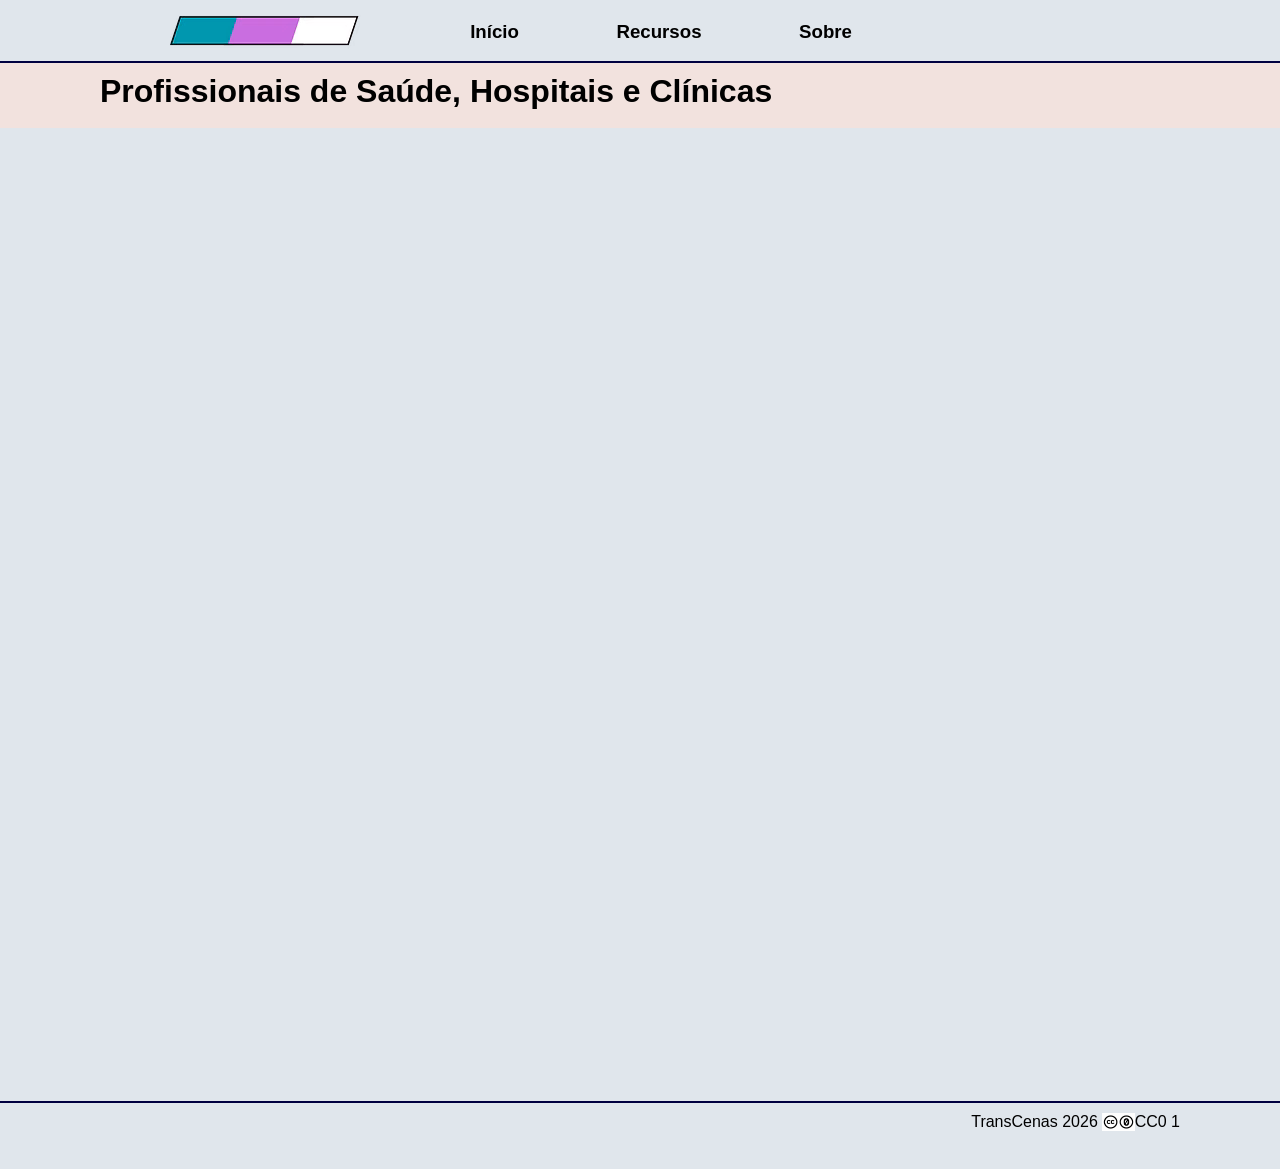
==== commit 5585ec72: "Add files via upload" ====
--- a/clinicas.html
+++ b/clinicas.html
@@ -5,7 +5,7 @@
 	<meta name="viewport" content="width=device-width, initial-scale=1">
 	<meta name="generator" content="RocketCake">
 	<title></title>
-	<link rel="stylesheet" type="text/css" href="clinicas_html.css?h=f9c3ee74">
+	<link rel="stylesheet" type="text/css" href="clinicas_html.css?h=df99a7a1">
 </head>
 <body>
 <div class="textstyle1">
@@ -66,7 +66,9 @@
 </div>
 <div style="clear:both"></div></div></div>    </div>
 </div>
-<div id="container_3bd38d17"><div id="container_3bd38d17_padding" ><div class="textstyle6"><img src="rc_images/tc2.png" width="191" height="40" id="img_46b0c69c" alt="" title="" /><span class="textstyle7">       geral@TransCenas.org</span></div>
+  </div>
+<div class="textstyle6">
+<div id="container_3bd38d17"><div id="container_3bd38d17_padding" ><div class="textstyle7"><span class="textstyle8">TransCenas 2026  </span><img src="rc_images/cc0social_1024x576.png" width="1024" height="576" id="img_55c7cedb" alt="" title="" /><span class="textstyle8">CC0 1<br/></span></div>
 <div style="clear:both"></div></div></div>  </div>
 </body>
 </html>
--- a/clinicas_html.css
+++ b/clinicas_html.css
@@ -20,9 +20,9 @@
 body { background-color:#E0E6EC; padding:0;  margin: 0; }
 .textstyle1 { text-align:left; }
 #container_1b166e26 { box-sizing: border-box; vertical-align: top; position:relative; display: inline-block; width:100%; min-height:63px; background-color:#E0E6EC; border-top: none; border-left: none; border-right: none; border-bottom: 2px solid #000040;  }
-#container_1b166e26_padding { margin: 10px; display: block;  }
+#container_1b166e26_padding { margin: 10px 100px 10px 100px; display: block;  }
 #img_33e818a { vertical-align: bottom; position:relative; display: inline-block; margin:0px 0px 0px 70px; background:none; height:auto;  }
-#menu_64f37254 { vertical-align: bottom; position:relative; display: inline-block; margin:0px 0px 0px 10px; width:40%; height:37px; text-align:left; background-color:#E0E6EC;  }
+#menu_64f37254 { vertical-align: bottom; position:relative; display: inline-block; margin:0px 0px 0px 10px; width:46%; height:37px; text-align:left; background-color:#E0E6EC;  }
 .menuholder1 { position: relative; overflow: hidden; width: 100%; height: 100%; }
 .menustyle1 { position:absolute; width:117px; height:37px; left:50px;  }
 .menuentry_text1 { position:absolute; top:0px; bottom:0px; left:0px; right:0px; margin-top:auto; margin-bottom:auto; margin-left:auto; margin-right:auto; height:34px;  }
@@ -35,13 +35,14 @@
 .textstyle4 { font-size:14pt; font-family:Arial, Helvetica, sans-serif; color:#000000;  white-space: nowrap; }
 #placeh_21c46e0d { vertical-align: bottom; position:relative; display: inline-block; width:100%; min-height:78px;  }
 #container_2fe2d46c { vertical-align: top; position:relative; display: inline-block; width:100%; min-height:65px; background-color:#F2E2DE;  }
-#container_2fe2d46c_padding { margin: 10px 10px 10px 50px; display: block;  }
+#container_2fe2d46c_padding { margin: 10px 100px 10px 100px; display: block;  }
 .textstyle5 { font-size:24pt; font-family:Arial, Helvetica, sans-serif; color:#000000; font-weight:bold;  }
 #container_366cb74c { vertical-align: top; position:relative; display: inline-block; width:101%; min-height:973px; background-color:#E0E6EC;  }
 #container_366cb74c_padding { margin: 10px; display: block;  }
-#iframe_7901585d { box-sizing: border-box; position:absolute; left:3%; top:4%; width:98%; height:924px; background-color:#E0E6EC; border: 1px solid #A0A0A0;  }
+#iframe_7901585d { position:absolute; left:3%; top:4%; width:98%; height:924px; background-color:#E0E6EC;  }
+.textstyle6 { text-align:center; }
 #container_3bd38d17 { box-sizing: border-box; vertical-align: top; position:relative; display: inline-block; width:100%; min-height:68px; background-color:#E0E6EC; border-top: 2px solid #000040; border-left: none; border-right: none; border-bottom: none;  }
-#container_3bd38d17_padding { margin: 10px; display: block;  }
-.textstyle6 { text-align:center; }
-#img_46b0c69c { vertical-align: bottom; position:relative; display: inline-block; margin:0px 0px 0px 70px; width:13%; background:none; height:auto;  }
-.textstyle7 { font-size:12pt; font-family:Arial, Helvetica, sans-serif; color:#000000;  }
+#container_3bd38d17_padding { margin: 10px 100px 10px 100px; display: block;  }
+.textstyle7 { text-align:right; }
+.textstyle8 { font-size:12pt; font-family:Arial, Helvetica, sans-serif; color:#000000; line-height: 0.5;  }
+#img_55c7cedb { vertical-align: bottom; position:relative; display: inline-block; width:3%; background:none; height:auto;  }
